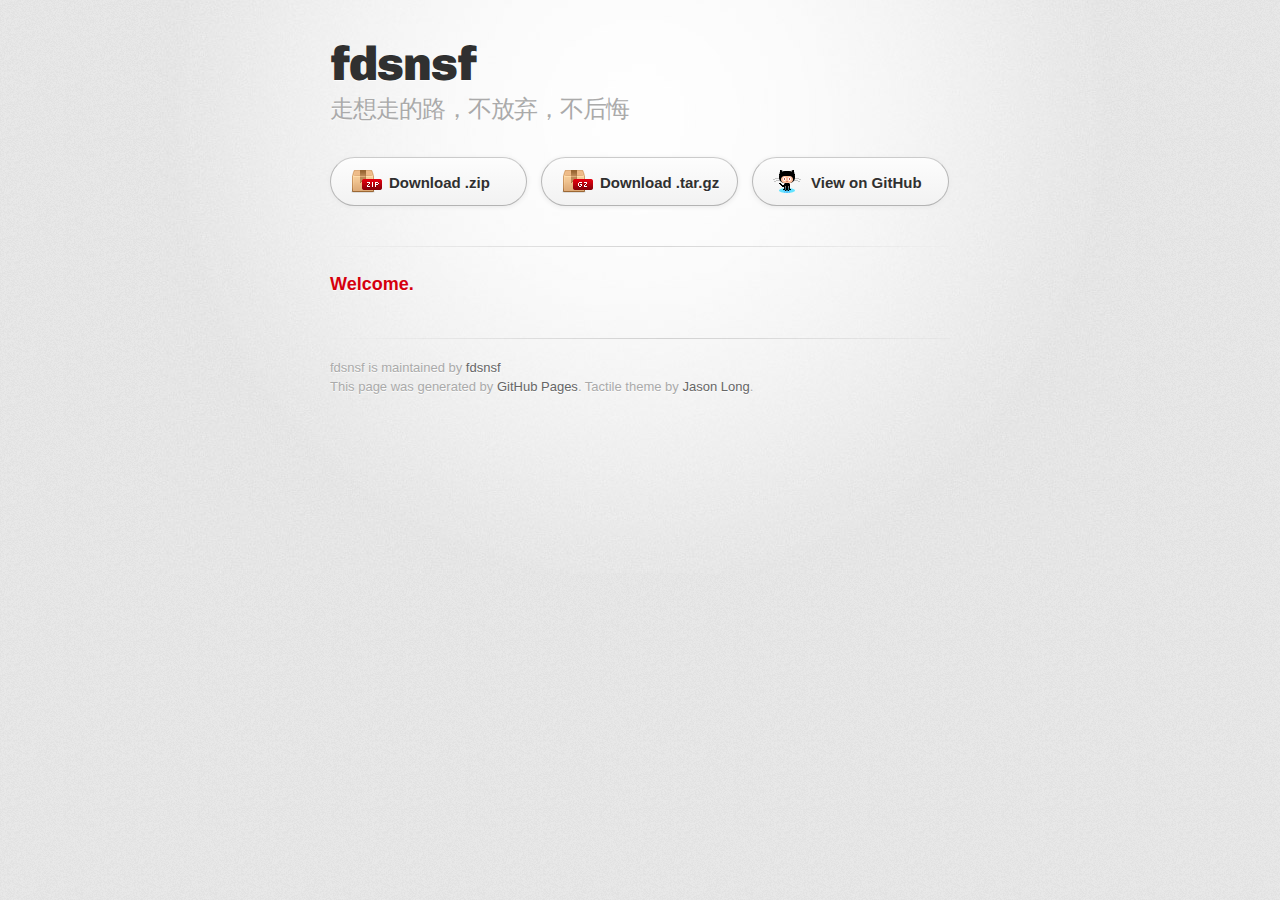
==== index.html @ 2ba65f72 "Create gh-pages branch via GitHub" ====
<!DOCTYPE html>
<html>
  <head>
    <meta charset='utf-8'>
    <meta http-equiv="X-UA-Compatible" content="chrome=1">
    <link href='https://fonts.googleapis.com/css?family=Chivo:900' rel='stylesheet' type='text/css'>
    <link rel="stylesheet" type="text/css" href="stylesheets/stylesheet.css" media="screen">
    <link rel="stylesheet" type="text/css" href="stylesheets/github-dark.css" media="screen">
    <link rel="stylesheet" type="text/css" href="stylesheets/print.css" media="print">
    <!--[if lt IE 9]>
    <script src="//html5shiv.googlecode.com/svn/trunk/html5.js"></script>
    <![endif]-->
    <title>fdsnsf by fdsnsf</title>
  </head>

  <body>
    <div id="container">
      <div class="inner">

        <header>
          <h1>fdsnsf</h1>
          <h2>走想走的路，不放弃，不后悔</h2>
        </header>

        <section id="downloads" class="clearfix">
          <a href="https://github.com/fdsnsf/Blog/zipball/master" id="download-zip" class="button"><span>Download .zip</span></a>
          <a href="https://github.com/fdsnsf/Blog/tarball/master" id="download-tar-gz" class="button"><span>Download .tar.gz</span></a>
          <a href="https://github.com/fdsnsf/Blog" id="view-on-github" class="button"><span>View on GitHub</span></a>
        </section>

        <hr>

        <section id="main_content">
          <h3>
<a id="welcome" class="anchor" href="#welcome" aria-hidden="true"><span class="octicon octicon-link"></span></a>Welcome.</h3>
        </section>

        <footer>
          fdsnsf is maintained by <a href="https://github.com/fdsnsf">fdsnsf</a><br>
          This page was generated by <a href="https://pages.github.com">GitHub Pages</a>. Tactile theme by <a href="https://twitter.com/jasonlong">Jason Long</a>.
        </footer>

        
      </div>
    </div>
  </body>
</html>
---- stylesheets/stylesheet.css ----
/* http://meyerweb.com/eric/tools/css/reset/
   v2.0 | 20110126
   License: none (public domain)
*/
html, body, div, span, applet, object, iframe,
h1, h2, h3, h4, h5, h6, p, blockquote, pre,
a, abbr, acronym, address, big, cite, code,
del, dfn, em, img, ins, kbd, q, s, samp,
small, strike, strong, sub, sup, tt, var,
b, u, i, center,
dl, dt, dd, ol, ul, li,
fieldset, form, label, legend,
table, caption, tbody, tfoot, thead, tr, th, td,
article, aside, canvas, details, embed,
figure, figcaption, footer, header, hgroup,
menu, nav, output, ruby, section, summary,
time, mark, audio, video {
	padding: 0;
	margin: 0;
	font: inherit;
	font-size: 100%;
	vertical-align: baseline;
	border: 0;
}
/* HTML5 display-role reset for older browsers */
article, aside, details, figcaption, figure,
footer, header, hgroup, menu, nav, section {
	display: block;
}
body {
	line-height: 1;
}
ol, ul {
	list-style: none;
}
blockquote, q {
	quotes: none;
}
blockquote:before, blockquote:after,
q:before, q:after {
	content: '';
	content: none;
}
table {
	border-spacing: 0;
	border-collapse: collapse;
}

/* LAYOUT STYLES */
body {
  font-family: 'Helvetica Neue', Helvetica, Arial, serif;
  font-size: 1em;
  line-height: 1.5;
  color: #6d6d6d;
  text-shadow: 0 1px 0 rgba(255, 255, 255, 0.8);
  background: #e7e7e7 url(../images/body-bg.png) 0 0 repeat;
}

a {
  color: #d5000d;
}
a:hover {
  color: #c5000c;
}

header {
  padding-top: 35px;
  padding-bottom: 25px;
}

header h1 {
  font-family: 'Chivo', 'Helvetica Neue', Helvetica, Arial, serif;
  font-size: 48px; font-weight: 900;
  line-height: 1.2;
  color: #303030;
  letter-spacing: -1px;
}

header h2 {
  font-size: 24px;
  font-weight: normal;
  line-height: 1.3;
  color: #aaa;
  letter-spacing: -1px;
}

#container {
  min-height: 595px;
  background: transparent url(../images/highlight-bg.jpg) 50% 0 no-repeat;
}

.inner {
  width: 620px;
  margin: 0 auto;
}

#container .inner img {
  max-width: 100%;
}

#downloads {
  margin-bottom: 40px;
}

a.button {
  display: block;
  float: left;
  width: 179px;
  padding: 12px 8px 12px 8px;
  margin-right: 14px;
  font-size: 15px;
  font-weight: bold;
  line-height: 25px;
  color: #303030;
  background: #fdfdfd; /* Old browsers */
  background: -moz-linear-gradient(top,  #fdfdfd 0%, #f2f2f2 100%); /* FF3.6+ */
  background: -webkit-gradient(linear, left top, left bottom, color-stop(0%,#fdfdfd), color-stop(100%,#f2f2f2)); /* Chrome,Safari4+ */
  background: -webkit-linear-gradient(top,  #fdfdfd 0%,#f2f2f2 100%); /* Chrome10+,Safari5.1+ */
  background: -o-linear-gradient(top,  #fdfdfd 0%,#f2f2f2 100%); /* Opera 11.10+ */
  background: -ms-linear-gradient(top,  #fdfdfd 0%,#f2f2f2 100%); /* IE10+ */
  background: linear-gradient(top,  #fdfdfd 0%,#f2f2f2 100%); /* W3C */
  filter: progid:DXImageTransform.Microsoft.gradient( startColorstr='#fdfdfd', endColorstr='#f2f2f2',GradientType=0 ); /* IE6-9 */
  border-top: solid 1px #cbcbcb;
  border-right: solid 1px #b7b7b7;
  border-bottom: solid 1px #b3b3b3;
  border-left: solid 1px #b7b7b7;
  border-radius: 30px;
  -webkit-box-shadow: 10px 10px 5px #888;
  -moz-box-shadow: 10px 10px 5px #888;
  box-shadow: 0px 1px 5px #e8e8e8;
  -moz-border-radius: 30px;
  -webkit-border-radius: 30px;
}
a.button:hover {
  background: #fafafa; /* Old browsers */
  background: -moz-linear-gradient(top,  #fdfdfd 0%, #f6f6f6 100%); /* FF3.6+ */
  background: -webkit-gradient(linear, left top, left bottom, color-stop(0%,#fdfdfd), color-stop(100%,#f6f6f6)); /* Chrome,Safari4+ */
  background: -webkit-linear-gradient(top,  #fdfdfd 0%,#f6f6f6 100%); /* Chrome10+,Safari5.1+ */
  background: -o-linear-gradient(top,  #fdfdfd 0%,#f6f6f6 100%); /* Opera 11.10+ */
  background: -ms-linear-gradient(top,  #fdfdfd 0%,#f6f6f6 100%); /* IE10+ */
  background: linear-gradient(top,  #fdfdfd 0%,#f6f6f6, 100%); /* W3C */
  filter: progid:DXImageTransform.Microsoft.gradient( startColorstr='#fdfdfd', endColorstr='#f6f6f6',GradientType=0 ); /* IE6-9 */
  border-top: solid 1px #b7b7b7;
  border-right: solid 1px #b3b3b3;
  border-bottom: solid 1px #b3b3b3;
  border-left: solid 1px #b3b3b3;
}

a.button span {
  display: block;
  height: 23px;
  padding-left: 50px;
}

#download-zip span {
  background: transparent url(../images/zip-icon.png) 12px 50% no-repeat;
}
#download-tar-gz span {
  background: transparent url(../images/tar-gz-icon.png) 12px 50% no-repeat;
}
#view-on-github span {
  background: transparent url(../images/octocat-icon.png) 12px 50% no-repeat;
}
#view-on-github {
  margin-right: 0;
}

code, pre {
  margin-bottom: 30px;
  font-family: Monaco, "Bitstream Vera Sans Mono", "Lucida Console", Terminal;
  font-size: 14px;
  color: #222;
}

code {
  padding: 0 3px;
  background-color: #f2f2f2;
  border: solid 1px #ddd;
}

pre {
  padding: 20px;
  overflow: auto;
  color: #f2f2f2;
  text-shadow: none;
  background: #303030;
}
pre code {
  padding: 0;
  color: #f2f2f2;
  background-color: #303030;
  border: none;
}

ul, ol, dl {
  margin-bottom: 20px;
}


/* COMMON STYLES */

hr {
  height: 1px;
  padding-bottom: 1em;
  margin-top: 1em;
  line-height: 1px;
  background: transparent url('../images/hr.png') 50% 0 no-repeat;
  border: none;
}

strong {
  font-weight: bold;
}

em {
  font-style: italic;
}

table {
  width: 100%;
  border: 1px solid #ebebeb;
}

th {
  font-weight: 500;
}

td {
  font-weight: 300;
  text-align: center;
  border: 1px solid #ebebeb;
}

form {
  padding: 20px;
  background: #f2f2f2;

}


/* GENERAL ELEMENT TYPE STYLES */

h1 {
  font-size: 32px;
}

h2 {
  margin-bottom: 8px;
  font-size: 22px;
  font-weight: bold;
  color: #303030;
}

h3 {
  margin-bottom: 8px;
  font-size: 18px;
  font-weight: bold;
  color: #d5000d;
}

h4 {
  font-size: 16px;
  font-weight: bold;
  color: #303030;
}

h5 {
  font-size: 1em;
  color: #303030;
}

h6 {
  font-size: .8em;
  color: #303030;
}

p {
  margin-bottom: 20px;
  font-weight: 300;
}

a {
  text-decoration: none;
}

p a {
  font-weight: 400;
}

blockquote {
  padding: 0 0 0 30px;
  margin-bottom: 20px;
  font-size: 1.6em;
  border-left: 10px solid #e9e9e9;
}

ul li {
  list-style-position: inside;
  list-style: disc;
  padding-left: 20px;
}

ol li {
  list-style-position: inside;
  list-style: decimal;
  padding-left: 3px;
}

dl dt {
  color: #303030;
}

footer {
  padding-top: 20px;
  padding-bottom: 30px;
  margin-top: 40px;
  font-size: 13px;
  color: #aaa;
  background: transparent url('../images/hr.png') 0 0 no-repeat;
}

footer a {
  color: #666;
}
footer a:hover {
  color: #444;
}

/* MISC */
.clearfix:after {
  display: block;
  height: 0;
  clear: both;
  visibility: hidden;
  content: '.';
}

.clearfix {display: inline-block;}
* html .clearfix {height: 1%;}
.clearfix {display: block;}

/* #Media Queries
================================================== */

/* Smaller than standard 960 (devices and browsers) */
@media only screen and (max-width: 959px) { }

/* Tablet Portrait size to standard 960 (devices and browsers) */
@media only screen and (min-width: 768px) and (max-width: 959px) { }

/* All Mobile Sizes (devices and browser) */
@media only screen and (max-width: 767px) {
  header {
    padding-top: 10px;
    padding-bottom: 10px;
  }
  #downloads {
    margin-bottom: 25px;
  }
  #download-zip, #download-tar-gz {
    display: none;
  }
  .inner {
    width: 94%;
    margin: 0 auto;
  }
}

/* Mobile Landscape Size to Tablet Portrait (devices and browsers) */
@media only screen and (min-width: 480px) and (max-width: 767px) { }

/* Mobile Portrait Size to Mobile Landscape Size (devices and browsers) */
@media only screen and (max-width: 479px) { }
---- stylesheets/github-dark.css ----
/*
   Copyright 2014 GitHub Inc.

   Licensed under the Apache License, Version 2.0 (the "License");
   you may not use this file except in compliance with the License.
   You may obtain a copy of the License at

       http://www.apache.org/licenses/LICENSE-2.0

   Unless required by applicable law or agreed to in writing, software
   distributed under the License is distributed on an "AS IS" BASIS,
   WITHOUT WARRANTIES OR CONDITIONS OF ANY KIND, either express or implied.
   See the License for the specific language governing permissions and
   limitations under the License.

*/

.pl-c /* comment */ {
  color: #969896;
}

.pl-c1      /* constant, markup.raw, meta.diff.header, meta.module-reference, meta.property-name, support, support.constant, support.variable, variable.other.constant */,
.pl-s .pl-v /* string variable */ {
  color: #0099cd;
}

.pl-e  /* entity */,
.pl-en /* entity.name */ {
  color: #9774cb;
}

.pl-s .pl-s1 /* string source */,
.pl-smi      /* storage.modifier.import, storage.modifier.package, storage.type.java, variable.other, variable.parameter.function */ {
  color: #ddd;
}

.pl-ent /* entity.name.tag */ {
  color: #7bcc72;
}

.pl-k /* keyword, storage, storage.type */ {
  color: #cc2372;
}

.pl-pds              /* punctuation.definition.string, string.regexp.character-class */,
.pl-s                /* string */,
.pl-s .pl-pse .pl-s1 /* string punctuation.section.embedded source */,
.pl-sr               /* string.regexp */,
.pl-sr .pl-cce       /* string.regexp constant.character.escape */,
.pl-sr .pl-sra       /* string.regexp string.regexp.arbitrary-repitition */,
.pl-sr .pl-sre       /* string.regexp source.ruby.embedded */ {
  color: #3c66e2;
}

.pl-v /* variable */ {
  color: #fb8764;
}

.pl-id /* invalid.deprecated */ {
  color: #e63525;
}

.pl-ii /* invalid.illegal */ {
  background-color: #e63525;
  color: #f8f8f8;
}

.pl-sr .pl-cce /* string.regexp constant.character.escape */ {
  color: #7bcc72;
  font-weight: bold;
}

.pl-ml /* markup.list */ {
  color: #c26b2b;
}

.pl-mh        /* markup.heading */,
.pl-mh .pl-en /* markup.heading entity.name */,
.pl-ms        /* meta.separator */ {
  color: #264ec5;
  font-weight: bold;
}

.pl-mq /* markup.quote */ {
  color: #00acac;
}

.pl-mi /* markup.italic */ {
  color: #ddd;
  font-style: italic;
}

.pl-mb /* markup.bold */ {
  color: #ddd;
  font-weight: bold;
}

.pl-md /* markup.deleted, meta.diff.header.from-file */ {
  background-color: #ffecec;
  color: #bd2c00;
}

.pl-mi1 /* markup.inserted, meta.diff.header.to-file */ {
  background-color: #eaffea;
  color: #55a532;
}

.pl-mdr /* meta.diff.range */ {
  color: #9774cb;
  font-weight: bold;
}

.pl-mo /* meta.output */ {
  color: #264ec5;
}
---- stylesheets/print.css ----
html, body, div, span, applet, object, iframe,
h1, h2, h3, h4, h5, h6, p, blockquote, pre,
a, abbr, acronym, address, big, cite, code,
del, dfn, em, img, ins, kbd, q, s, samp,
small, strike, strong, sub, sup, tt, var,
b, u, i, center,
dl, dt, dd, ol, ul, li,
fieldset, form, label, legend,
table, caption, tbody, tfoot, thead, tr, th, td,
article, aside, canvas, details, embed,
figure, figcaption, footer, header, hgroup,
menu, nav, output, ruby, section, summary,
time, mark, audio, video {
  padding: 0;
  margin: 0;
  font: inherit;
  font-size: 100%;
  vertical-align: baseline;
  border: 0;
}
/* HTML5 display-role reset for older browsers */
article, aside, details, figcaption, figure,
footer, header, hgroup, menu, nav, section {
  display: block;
}
body {
  line-height: 1;
}
ol, ul {
  list-style: none;
}
blockquote, q {
  quotes: none;
}
blockquote:before, blockquote:after,
q:before, q:after {
  content: '';
  content: none;
}
table {
  border-spacing: 0;
  border-collapse: collapse;
}
body {
  font-family: 'Helvetica Neue', Helvetica, Arial, serif;
  font-size: 13px;
  line-height: 1.5;
  color: #000;
}

a {
  font-weight: bold;
  color: #d5000d;
}

header {
  padding-top: 35px;
  padding-bottom: 10px;
}

header h1 {
  font-size: 48px;
  font-weight: bold;
  line-height: 1.2;
  color: #303030;
  letter-spacing: -1px;
}

header h2 {
  font-size: 24px;
  font-weight: normal;
  line-height: 1.3;
  color: #aaa;
  letter-spacing: -1px;
}
#downloads {
  display: none;
}
#main_content {
  padding-top: 20px;
}

code, pre {
  margin-bottom: 30px;
  font-family: Monaco, "Bitstream Vera Sans Mono", "Lucida Console", Terminal;
  font-size: 12px;
  color: #222;
}

code {
  padding: 0 3px;
}

pre {
  padding: 20px;
  overflow: auto;
  border: solid 1px #ddd;
}
pre code {
  padding: 0;
}

ul, ol, dl {
  margin-bottom: 20px;
}


/* COMMON STYLES */

table {
  width: 100%;
  border: 1px solid #ebebeb;
}

th {
  font-weight: 500;
}

td {
  font-weight: 300;
  text-align: center;
  border: 1px solid #ebebeb;
}

form {
  padding: 20px;
  background: #f2f2f2;

}


/* GENERAL ELEMENT TYPE STYLES */

h1 {
  font-size: 2.8em;
}

h2 {
  margin-bottom: 8px;
  font-size: 22px;
  font-weight: bold;
  color: #303030;
}

h3 {
  margin-bottom: 8px;
  font-size: 18px;
  font-weight: bold;
  color: #d5000d;
}

h4 {
  font-size: 16px;
  font-weight: bold;
  color: #303030;
}

h5 {
  font-size: 1em;
  color: #303030;
}

h6 {
  font-size: .8em;
  color: #303030;
}

p {
  margin-bottom: 20px;
  font-weight: 300;
}

a {
  text-decoration: none;
}

p a {
  font-weight: 400;
}

blockquote {
  padding: 0 0 0 30px;
  margin-bottom: 20px;
  font-size: 1.6em;
  border-left: 10px solid #e9e9e9;
}

ul li {
  list-style-position: inside;
  list-style: disc;
  padding-left: 20px;
}

ol li {
  list-style-position: inside;
  list-style: decimal;
  padding-left: 3px;
}

dl dd {
  font-style: italic;
  font-weight: 100;
}

footer {
  padding-top: 20px;
  padding-bottom: 30px;
  margin-top: 40px;
  font-size: 13px;
  color: #aaa;
}

footer a {
  color: #666;
}

/* MISC */
.clearfix:after {
  display: block;
  height: 0;
  clear: both;
  visibility: hidden;
  content: '.';
}

.clearfix {display: inline-block;}
* html .clearfix {height: 1%;}
.clearfix {display: block;}
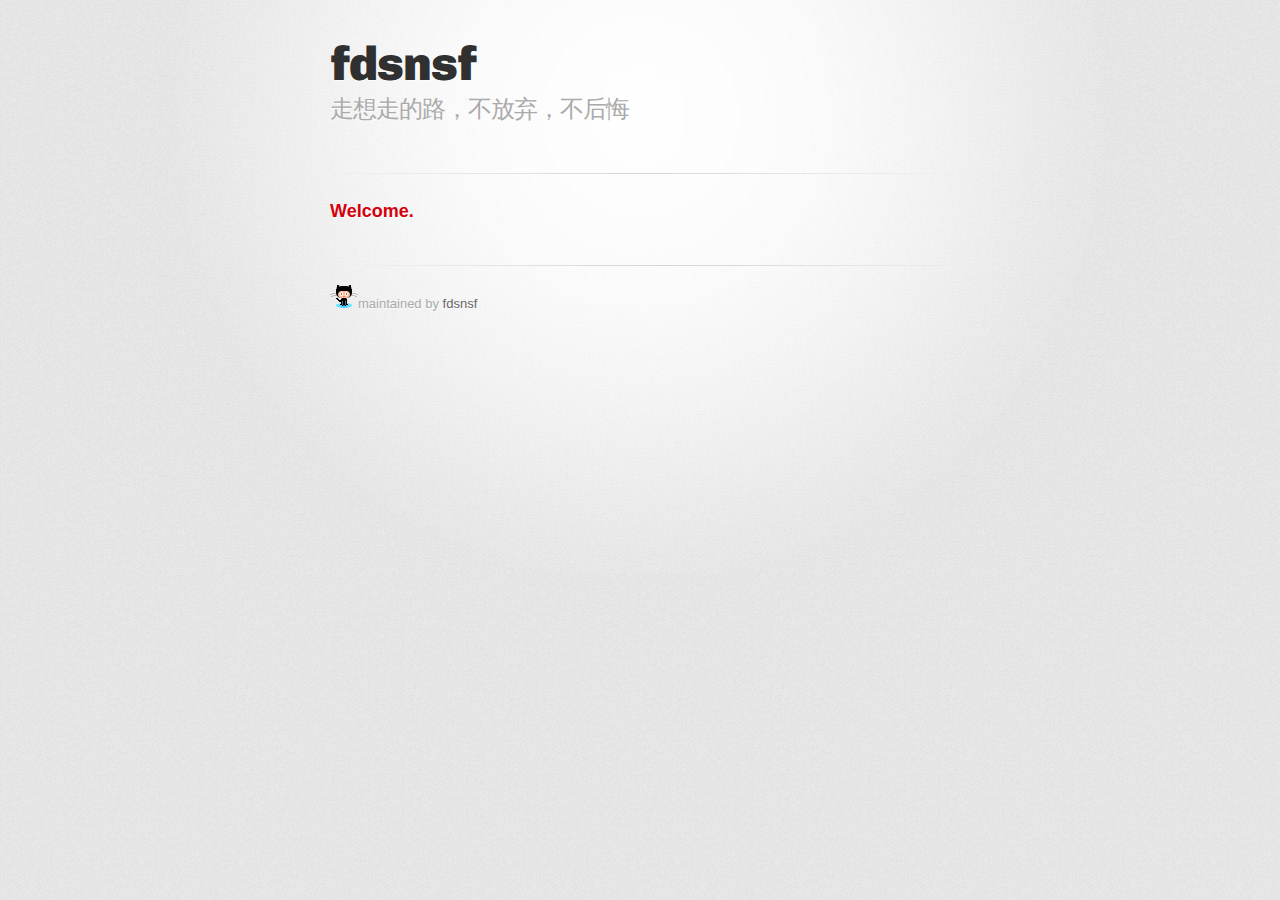
==== commit a35c66c0: "modify index page" ====
--- a/index.html
+++ b/index.html
@@ -10,7 +10,7 @@
     <!--[if lt IE 9]>
     <script src="//html5shiv.googlecode.com/svn/trunk/html5.js"></script>
     <![endif]-->
-    <title>fdsnsf by fdsnsf</title>
+    <title>fdsnsf</title>
   </head>
 
   <body>
@@ -22,22 +22,16 @@
           <h2>走想走的路，不放弃，不后悔</h2>
         </header>
 
-        <section id="downloads" class="clearfix">
-          <a href="https://github.com/fdsnsf/Blog/zipball/master" id="download-zip" class="button"><span>Download .zip</span></a>
-          <a href="https://github.com/fdsnsf/Blog/tarball/master" id="download-tar-gz" class="button"><span>Download .tar.gz</span></a>
-          <a href="https://github.com/fdsnsf/Blog" id="view-on-github" class="button"><span>View on GitHub</span></a>
-        </section>
+        <hr>
 
-        <hr>
 
         <section id="main_content">
           <h3>
 <a id="welcome" class="anchor" href="#welcome" aria-hidden="true"><span class="octicon octicon-link"></span></a>Welcome.</h3>
-        </section>
+        </section> 
 
         <footer>
-          fdsnsf is maintained by <a href="https://github.com/fdsnsf">fdsnsf</a><br>
-          This page was generated by <a href="https://pages.github.com">GitHub Pages</a>. Tactile theme by <a href="https://twitter.com/jasonlong">Jason Long</a>.
+          <img src="images/octocat-icon.png"/>maintained by <a href="https://github.com/fdsnsf">fdsnsf</a><br>
         </footer>
 
         
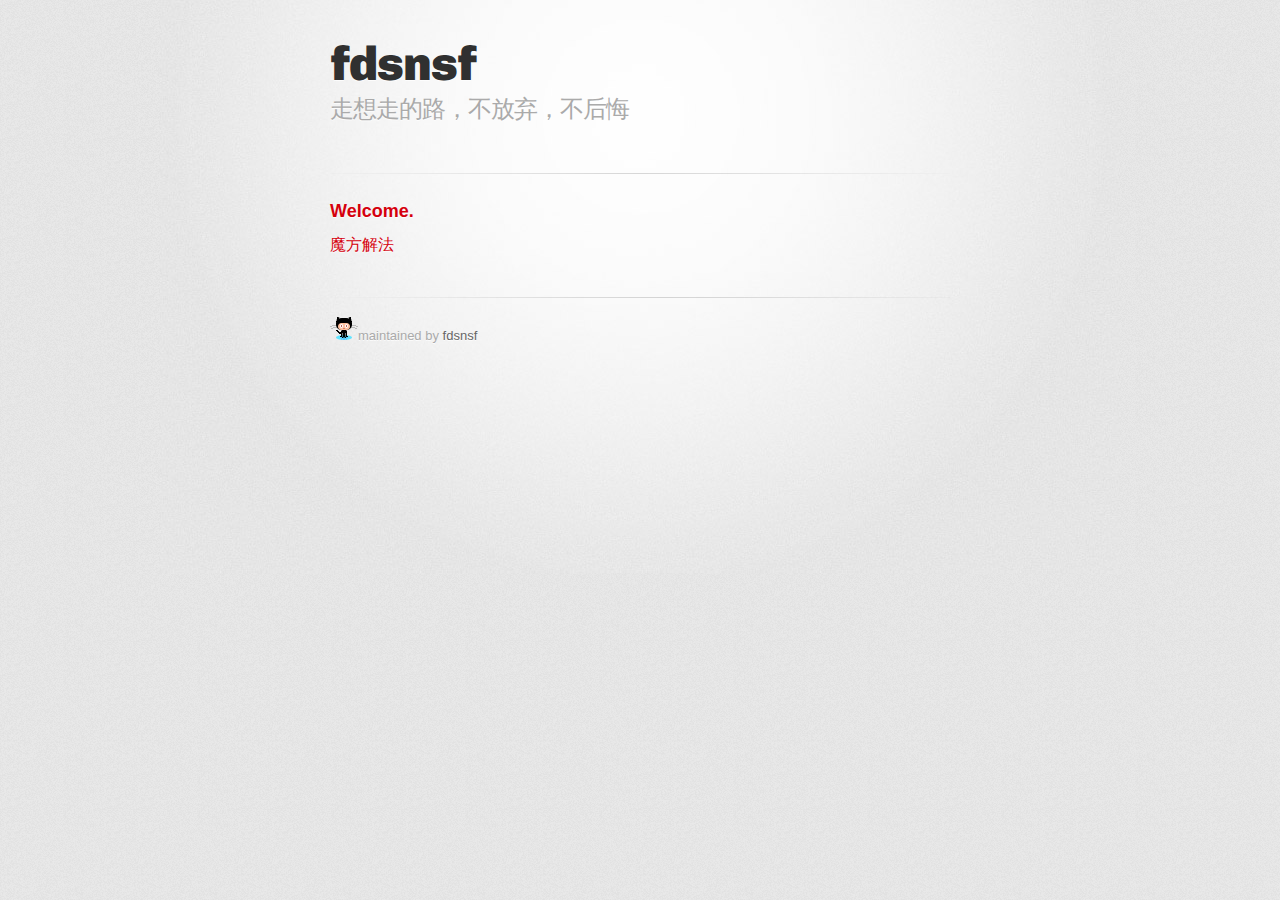
==== commit 33949230: "魔方" ====
--- a/index.html
+++ b/index.html
@@ -26,8 +26,10 @@
 
 
         <section id="main_content">
+
           <h3>
 <a id="welcome" class="anchor" href="#welcome" aria-hidden="true"><span class="octicon octicon-link"></span></a>Welcome.</h3>
+        <a href="./article/魔方解法">魔方解法</a>
         </section> 
 
         <footer>
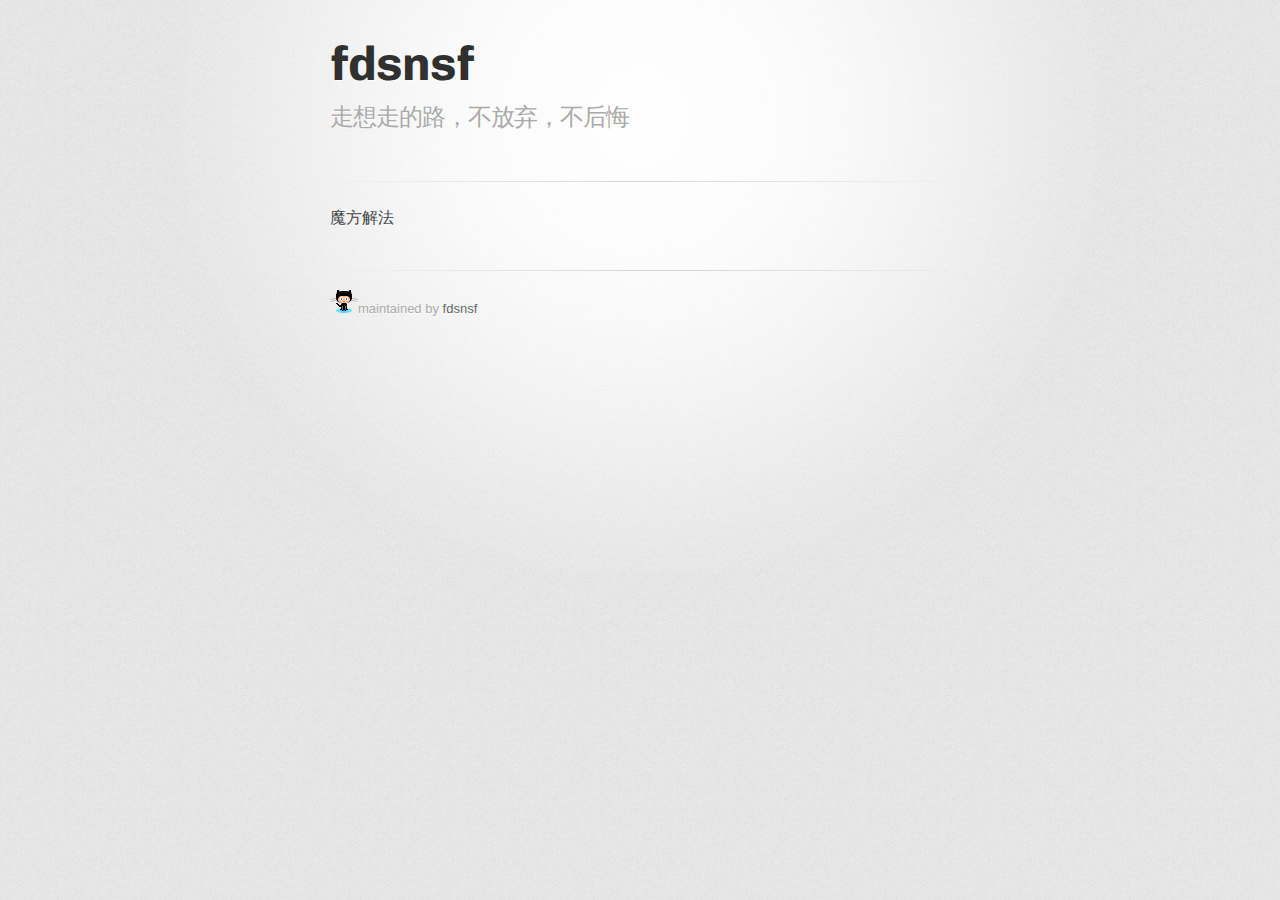
==== commit 21422eb6: "魔方" ====
--- a/index.html
+++ b/index.html
@@ -27,9 +27,10 @@
 
         <section id="main_content">
 
-          <h3>
-<a id="welcome" class="anchor" href="#welcome" aria-hidden="true"><span class="octicon octicon-link"></span></a>Welcome.</h3>
-        <a href="./article/魔方解法">魔方解法</a>
+          
+        <a href="./article/魔方解法.html" >魔方解法</a>
+
+        
         </section> 
 
         <footer>
--- a/stylesheets/stylesheet.css
+++ b/stylesheets/stylesheet.css
@@ -57,7 +57,7 @@
 }
 
 a {
-  color: #d5000d;
+  color: #444444;
 }
 a:hover {
   color: #c5000c;
@@ -70,7 +70,8 @@
 
 header h1 {
   font-family: 'Chivo', 'Helvetica Neue', Helvetica, Arial, serif;
-  font-size: 48px; font-weight: 900;
+  font-size: 48px;
+  font-weight: 700;
   line-height: 1.2;
   color: #303030;
   letter-spacing: -1px;
@@ -168,27 +169,30 @@
 code, pre {
   margin-bottom: 30px;
   font-family: Monaco, "Bitstream Vera Sans Mono", "Lucida Console", Terminal;
-  font-size: 14px;
-  color: #222;
-}
-
-code {
-  padding: 0 3px;
-  background-color: #f2f2f2;
-  border: solid 1px #ddd;
+}
+
+code { 
+  color: rgba(0, 0, 0, 0.75);   
+  padding: 2px 5px;    
+  font-size: 14px;      
+  border-radius: 5px;
 }
 
 pre {
-  padding: 20px;
-  overflow: auto;
-  color: #f2f2f2;
-  text-shadow: none;
-  background: #303030;
+  display: block;    
+  padding: 14px;    
+  margin: 0 0 18px;    
+  line-height: 16px;    
+  font-size: 11px;   
+  border: 1px solid #d9d9d9;   
+  white-space: pre-wrap;    
+  word-wrap: break-word;}
 }
 pre code {
   padding: 0;
-  color: #f2f2f2;
-  background-color: #303030;
+  color: #737373;
+  background-color: #fff;
+  font-size: 11px; 
   border: none;
 }
 
@@ -241,7 +245,10 @@
 /* GENERAL ELEMENT TYPE STYLES */
 
 h1 {
+  margin-bottom: 8px;
   font-size: 32px;
+  font-weight: bold;
+  color: #303030;
 }
 
 h2 {
@@ -255,12 +262,12 @@
   margin-bottom: 8px;
   font-size: 18px;
   font-weight: bold;
-  color: #d5000d;
+  color: #303030;
 }
 
 h4 {
+  margin-bottom: 8px;
   font-size: 16px;
-  font-weight: bold;
   color: #303030;
 }
 
